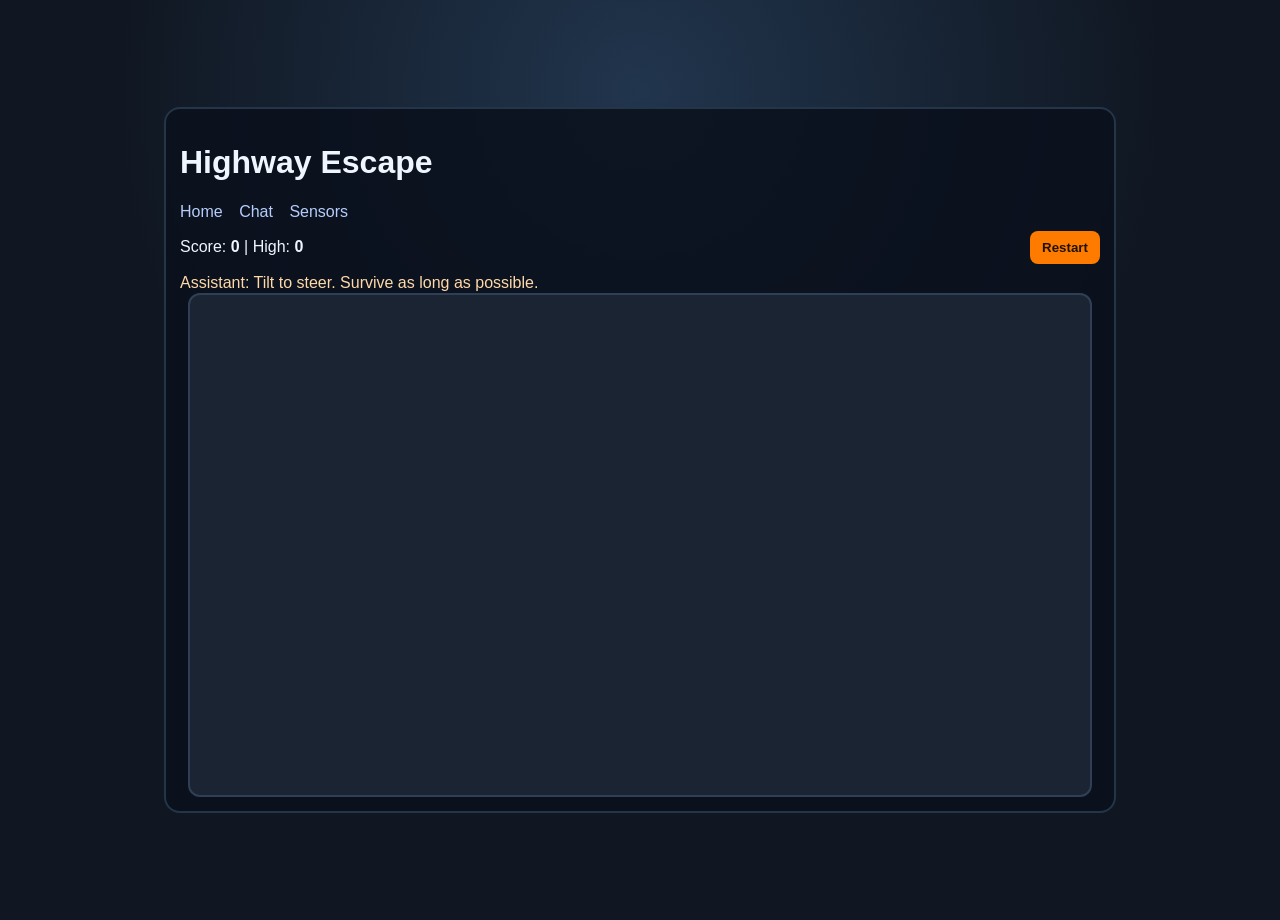
==== frontend/arcade.html @ 89504129 "Initial commit" ====
<!DOCTYPE html>
<html lang="en">
<head>
  <meta charset="UTF-8" />
  <meta name="viewport" content="width=device-width, initial-scale=1.0" />
  <title>Highway Escape Arcade</title>
  <style>
    :root {
      --bg: #101722;
      --ink: #eff6ff;
      --accent: #ff7b00;
    }
    body {
      margin: 0;
      min-height: 100vh;
      display: grid;
      place-items: center;
      background: radial-gradient(circle at 50% 10%, #21354d, transparent 50%), var(--bg);
      color: var(--ink);
      font-family: "Bai Jamjuree", "Noto Sans", sans-serif;
      padding: 10px;
    }
    .panel {
      width: min(920px, 100%);
      background: rgba(10, 16, 28, 0.85);
      border: 2px solid #253548;
      border-radius: 16px;
      padding: 14px;
    }
    nav a { color: #b6cdfc; margin-right: 12px; text-decoration: none; }
    #ui {
      display: flex;
      flex-wrap: wrap;
      justify-content: space-between;
      gap: 8px;
      margin: 10px 0;
      align-items: center;
    }
    #assistantLine { color: #ffd9a8; min-height: 1.2em; }
    canvas {
      width: 100%;
      max-width: 900px;
      height: auto;
      border-radius: 12px;
      border: 2px solid #2f4056;
      background: #1a2432;
      display: block;
      margin-inline: auto;
    }
    button {
      background: var(--accent);
      color: #1e1300;
      border: 0;
      border-radius: 8px;
      padding: 9px 12px;
      font-weight: 800;
      cursor: pointer;
    }
  </style>
</head>
<body>
  <main class="panel">
    <h1>Highway Escape</h1>
    <nav>
      <a href="/">Home</a>
      <a href="/chat">Chat</a>
      <a href="/sensors">Sensors</a>
    </nav>

    <div id="ui">
      <div>Score: <strong id="score">0</strong> | High: <strong id="high">0</strong></div>
      <button id="restartBtn">Restart</button>
    </div>
    <div id="assistantLine">Assistant: Tilt to steer. Survive as long as possible.</div>

    <canvas id="game" width="900" height="500"></canvas>
  </main>

  <script src="/static/game.js"></script>
</body>
</html>
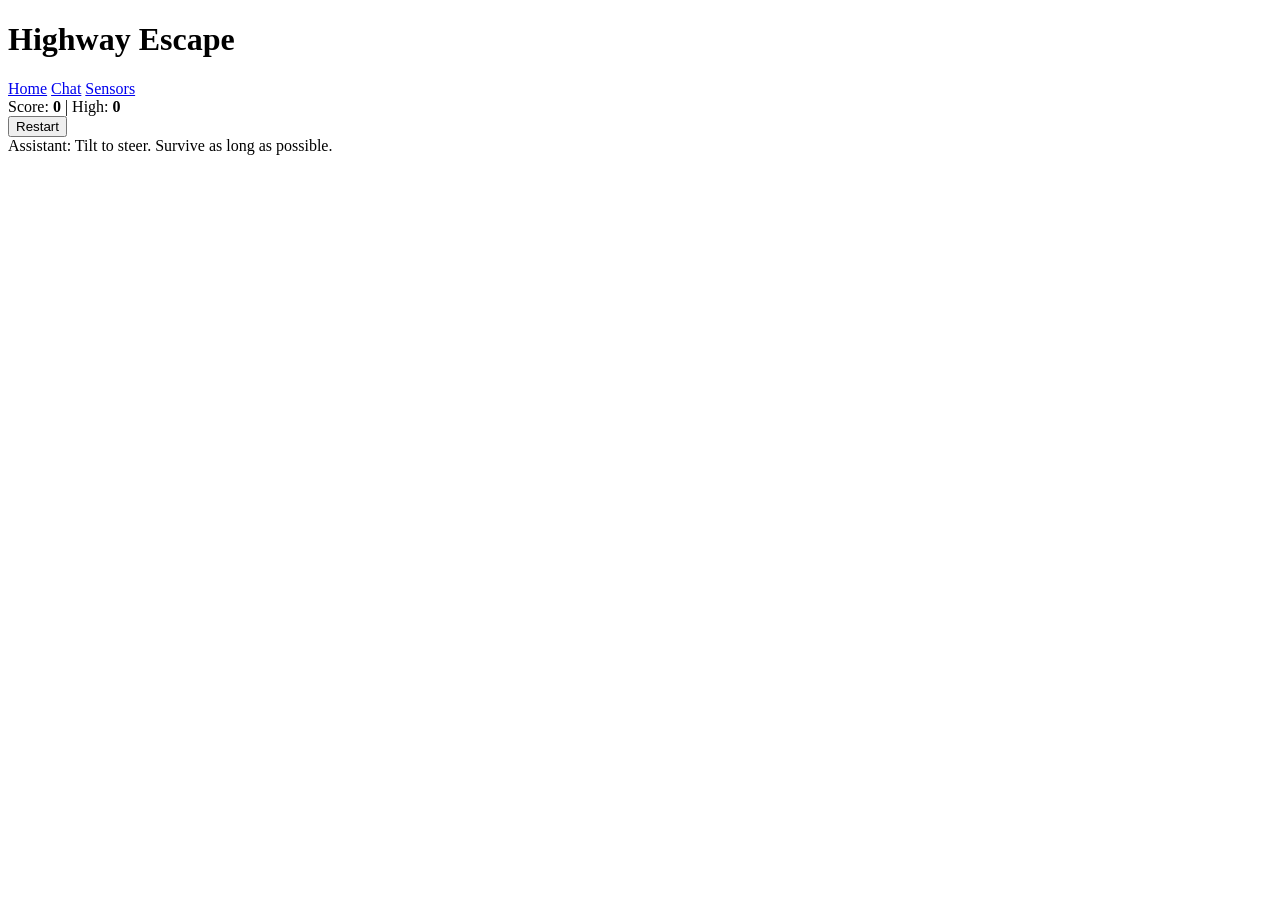
==== commit 859293e0: "improved latency" ====
--- a/frontend/arcade.html
+++ b/frontend/arcade.html
@@ -4,59 +4,7 @@
   <meta charset="UTF-8" />
   <meta name="viewport" content="width=device-width, initial-scale=1.0" />
   <title>Highway Escape Arcade</title>
-  <style>
-    :root {
-      --bg: #101722;
-      --ink: #eff6ff;
-      --accent: #ff7b00;
-    }
-    body {
-      margin: 0;
-      min-height: 100vh;
-      display: grid;
-      place-items: center;
-      background: radial-gradient(circle at 50% 10%, #21354d, transparent 50%), var(--bg);
-      color: var(--ink);
-      font-family: "Bai Jamjuree", "Noto Sans", sans-serif;
-      padding: 10px;
-    }
-    .panel {
-      width: min(920px, 100%);
-      background: rgba(10, 16, 28, 0.85);
-      border: 2px solid #253548;
-      border-radius: 16px;
-      padding: 14px;
-    }
-    nav a { color: #b6cdfc; margin-right: 12px; text-decoration: none; }
-    #ui {
-      display: flex;
-      flex-wrap: wrap;
-      justify-content: space-between;
-      gap: 8px;
-      margin: 10px 0;
-      align-items: center;
-    }
-    #assistantLine { color: #ffd9a8; min-height: 1.2em; }
-    canvas {
-      width: 100%;
-      max-width: 900px;
-      height: auto;
-      border-radius: 12px;
-      border: 2px solid #2f4056;
-      background: #1a2432;
-      display: block;
-      margin-inline: auto;
-    }
-    button {
-      background: var(--accent);
-      color: #1e1300;
-      border: 0;
-      border-radius: 8px;
-      padding: 9px 12px;
-      font-weight: 800;
-      cursor: pointer;
-    }
-  </style>
+  <link rel="stylesheet" href="/static/styles/arcade.css" />
 </head>
 <body>
   <main class="panel">
